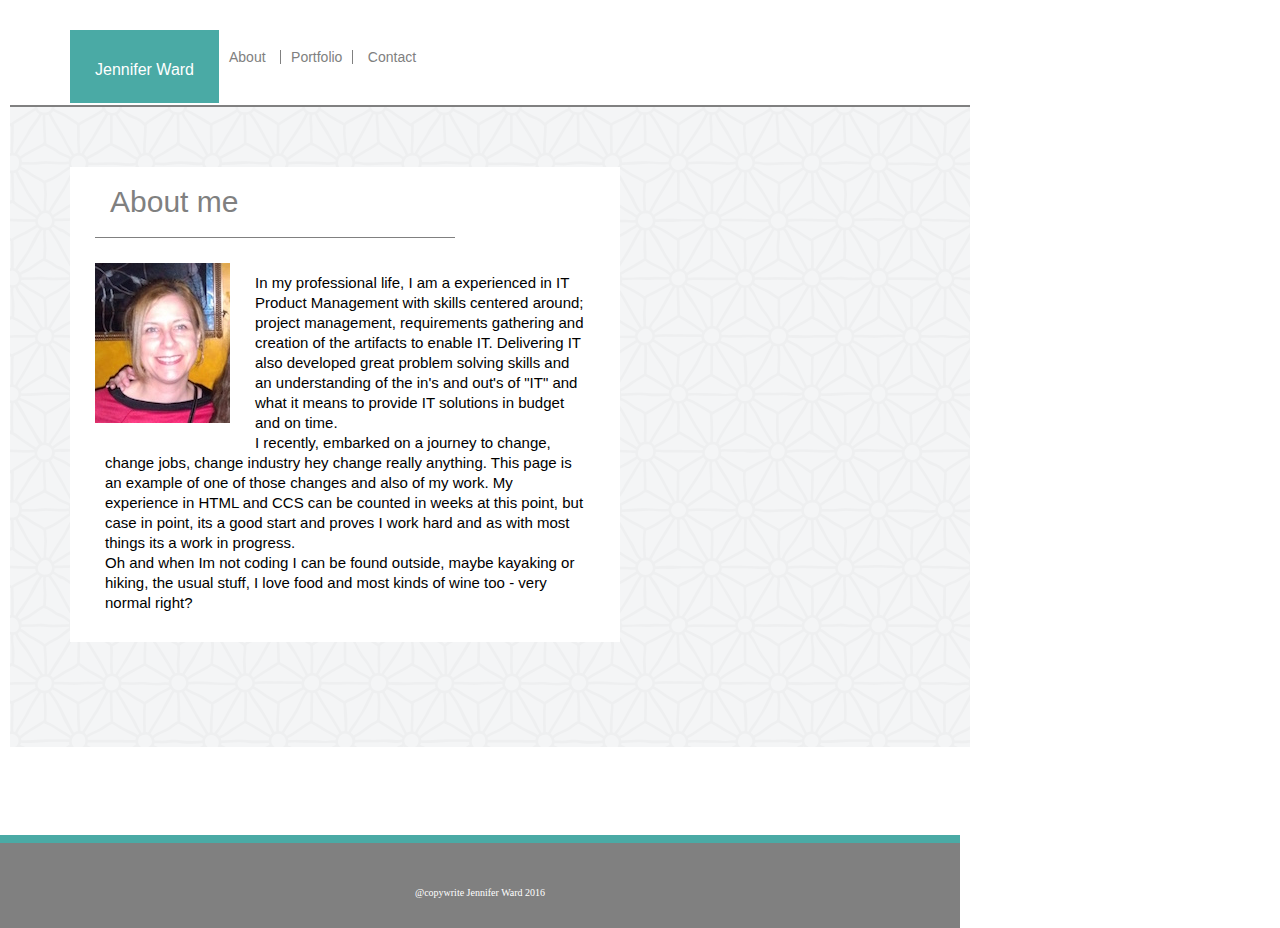
==== index.html @ b73a817e "split into separate repositories" ====
<!DOCTYPE html>
<html>
<head>
    <title>About Me</title>
    <link crossorigin="anonymous" href=
    "https://maxcdn.bootstrapcdn.com/bootstrap/3.3.6/css/bootstrap.min.css"
    integrity=
    "sha384-1q8mTJOASx8j1Au+a5WDVnPi2lkFfwwEAa8hDDdjZlpLegxhjVME1fgjWPGmkzs7"
    rel="stylesheet">
    <link href="assets/css/reset.css" rel="stylesheet" type="text/css">
    <link href="assets/css/style.css" rel="stylesheet" type="text/css">
    <meta content="width=device-width, initial-scale=1" name="viewport">
</head>
<body>
    <div class="wrapper txtfnt">
        <header>
            <div class="containera">
                <div class="row">
                    <div class="col-xs-12 col-sm-3 col-md-7">
                        <div class="name">
                            Jennifer Ward
                        </div>
                    </div>
                    <div class="col-xs-12 col-sm-4 col-md-5">
                        <div class="lnk">
                            <div class="pglink">
                                <a href="index.html">About</a>
                            </div>
                            <div class="pglink sdbrd">
                                <a href="portfolio.html">Portfolio</a>
                            </div>
                            <div class="pglink">
                                <a href="contact.html">Contact</a>
                            </div>
                        </div>
                    </div>
                </div>
            </div>
        </header>
<div class="main clearfix">           
    <div class="containerb">
     <div class="row">
               <div class="col-xs-12 col-sm-7 col-md-7">
                        <div class="aboutcontainer">
                        <div class="habout">  About me </div >                                                             
                                <div class=>
                                <img class="jpic" alt="jen pic" src=
                                    "assets/images/jw.jpg"/></div>
                                    <div class="bio">
                                        <p>In my professional life, I am a
                                        experienced in IT Product Management
                                        with skills centered around; project
                                        management, requirements gathering and
                                        creation of the artifacts to enable IT.
                                        Delivering IT also developed great
                                        problem solving skills and an
                                        understanding of the in's and out's of
                                        "IT" and what it means to provide IT
                                        solutions in budget and on time.</p>
                                        <p>I recently, embarked on a journey to
                                        change, change jobs, change industry
                                        hey change really anything. This page
                                        is an example of one of those changes
                                        and also of my work. My experience in
                                        HTML and CCS can be counted in weeks at
                                        this point, but case in point, its a
                                        good start and proves I work hard and
                                        as with most things its a work in
                                        progress.</p>
                                        <p>Oh and when Im not coding I can be
                                        found outside, maybe kayaking or
                                        hiking, the usual stuff, I love food
                                        and most kinds of wine too - very
                                        normal right?</p>
                                    </div>
                                    </div>
                                    </div>
                
             <div class="col-xs-12 col-sm-5 col-md-5">
                        <div class="sidebar">                           
                                    <div class="connect">
                                        <div class="hconnect">
                                            Connect with Me
                                        </div>
                                    
                                        <div class="mlink">
                                            <div class="cntlnk">
                                                <a href=
                                                "https://www.linkedin.com/in/jenniferaward1">
                                                <img alt="Linked in link" src=
                                                "assets/images/linkedin30.png"></a>
                                            </div>
                                            <div class="cntlnk">
                                                <a href=
                                                "https://github.com/jenforce"><img alt="Git hub link"
                                                src=
                                                "assets/images/github30.png"></a>
                                            </div>
                                            <div class="cntlnk">
                                                <a href=
                                                "https://www.stackoverflow.com/">
                                                <img alt="Stackoverflow link"
                                                src=
                                                "assets/images/stackoverflow30.png"></a>
                                            </div>
                                        </div>
                                    </div>
                                </div>
                            </div>  
                        </div>   
                    </div> <!--con-->
                    </div><!--contaimerb-->
                </div> <!--wrapper-->
            <footer>
                <div class="fdiv">
                    @copywrite Jennifer Ward 2016
                </div>
            </footer>
</body>
</html>
---- assets/css/style.css ----
/*shell classes*/

.txtfnt{ /*in use  all   */
  font-family: Arial, Verdana;
}

.clearfix{
  overflow: auto;
}

/*bootstrap class settings*/

.row{


}

/*----Container classes---*/
.wrapper{
min-height: calc(100vh - 85px);
width:960px;
margin: 10px;
}
 

header {  /*in use  all   */
  height: 95px;
  width: 960px;
  background-color: white;
  border-bottom: solid gray 2px;
  }

.main{  /*in use  contact  main contant container */
  height: 640px;
  width: 960px;
  background-image: url("../images/asanohapx.png"); 
}
.mainportfolio{
   height: 750px;
  width: 960px;
  background-image: url("../images/asanohapx.png"); 
}
.sidebar{ /*in use  all connect tile*/
  /*min-height: 100%;*/
  float:right;
}

footer{    /*in all  footer container */
  /*top:650px;*/
  height: 85px;
  width: 960px;
  border-top: 8px solid #4aaaa5;
  background-color: gray;
  font-size: 10px;
  color: white;
  left: 0;
  bottom: 0;
}


/*----- internal components---*/


/*---header components all pages---*/

.row{
  width: 960px;
}


.name { /*in use  all header   */
  float:left;
  margin: 20px 0px 2px 60px;;
  padding: 32px 25px 25px 25px;
  text-align: center;
  font-size: 25;
  color: #ffffff;
  background-color: #4aaaa5;
}

.lnk{  /*in use  all  header */
  float:left;
  text-decoration: none;
  color: gray;
}

.pglink{   /*in use  all  header */
  display: inline-block; 
  margin:40px 0px 10px 0px;
  padding: 0px 10px 0px 10px;
  font-size: 14px;
  color:gray;
}
.sdbrd{   /*in use  all  header */
  border-left: 1px solid gray;
  border-right: 1px solid gray;
}


/*--- connect components - all pages---*/

.connect{   /*--- connect tile---  */
  float:left;
  top:60px;
  height:120px;
  width: 200px;
  padding:10px;
  margin:59px 40px 40px 110px;
  background-color: white;
}

.hconnect{  /*--- connect header--- */
  margin: 20px 20px 10px 20px;
  border-bottom: solid gray 1px;
  padding-bottom: 10px;
  font-style: bold;
  color:gray;
}

.mlink{      /*---ink container--- */
  margin: 0px 20px 20px 20px;
  padding-bottom: 40px;
}
.cntlnk{ /* link */
float:left;
margin: 3px;
}

.fdiv{     /*--- footer content--- */
  padding: 45px 20px 20px 20px;
  text-align: center;
  text-decoration: none;
}


/*---Index page classes---*/
.aboutcontainer{  /*content left container */
  float:left;
  margin:60px;
  height:475px;
  width:550px;
  background-color: white;
}


.habout{      /*---content header--- */
  padding:20px 20px 20px 15px;
  border-bottom:1px solid gray;
  margin-left: 25px;
  width:325px;
  font-size: 30px;
  color:gray;
}


.jpic{     /*about pic */
  float:left;
  margin:25px;
}

.bio{     /*about text */
     margin: 25px 25px 25px 25px;
     padding:10px;
    line-height: 20px;
    font-size: 15px;
  }

/*---contact page classes---*/

.contactctnr{   /*in use CONTACT contact container */
  float:left;
  padding: 20px;
  width: 470px;
  background-color: white;
  margin: 60px;
}
 
.hcontact{              /*contact container header*/
  font-size: 30px;
  border-bottom: solid gray 1px;
  color: #4aaaa5;
  padding: 10px;
  }
.frmlable{       /* form label */
  color: gray;
  font-size: 15px;
  margin:15px;
}
button {      /*submit  */
    background-color:teal;
    color:white;
  }

/*-------portfolio page classes-------*/

.portcontainer{ /*portfolio container*/
  float:left;
  width: 470px;
  margin:25px;
  height: 670px; 
  background-color: white;
}

.hportfolio{      /*---content header--- */
  padding:20px 20px 20px 15px;
  border-bottom:1px solid gray;
  margin-left: 25px;
  font-size: 30px;
  color:gray;
  background-color: white;
}


.tile {   /*in use  PORTFOLIO tile container */
  height: 150px;  
  width: 200px;
  float:left;
  position:relative;
  margin:15px;
}
.piclable {   /*in use  PORTFOLIO tile container */
  width: 200px;
  position:relative;
  bottom:45px;
  right:3px;
  padding: 7px 0px 7px 0px;
  background-color: teal;
  color: white;
  text-align: center;
}

/*--------puesdo classes-------*/

a:link{ /*in use  all   */
  color:gray;
  text-decoration:none;
}

a:visited{ /*in use  all   */
  color:gray;
  text-decoration:none;
} 

a:hover{
  color:pink;  /*in use  all   */
  text-decoration:underline;
}

a:active{ /*in use  all   */
  color:yellow;
  text-decoration:underline;
}


/*  media queries  */

@media screen and (max-width: 980px) {

.containera{
    width: 980px
}

.main{
    height:980px;
    width:980px;
    margin-left:50px;
    margin-right: 50px;
}

header{
  width: 980px;
  margin-left: 50px;
}

.habout{
  margin-left: 40px;
}
 .aboutcontainer{
  margin:50px;
  width: 450px;
  height: 875px;
  
 }   

.jpic{    
  margin-left:61px;
  height:75%;
  width:75%;
}

.bio{
  clear:both;
}
.connect{
  margin:52px 40px 40px 10px;
}

footer{
  width: 980px;
  margin-left: 50px;
}
 .row {
width: 960px;
}

}

/* Small devices (tablets, 768px and up) */
@media screen and (max-width: 760px){ 
.wrapper{
width: 100%;
margin:15px;
}

.main{
    height:593px;
    width:700px;
    margin-left:50px;
    margin-right: 50px;
}

.containera{
  width: 720px;
}
header{
  width: 720px;
  padding-left: 50px;
  font-size: 30px
}

.name{
    padding: 32px 29px 13px 25px;
}


.habout{
  margin-left: 40px;
}
 .aboutcontainer{
  margin:20px;
  width: 90%;
  height: 400px;
  padding: 10px;
 }   

.jpic{    
  margin-left:35px;
  height:20%;
  width:20%;
}
.bio{
  display: inline;
}

.connect{
  clear: both;
  margin:10px;
  width: 100%;
}

footer{
  width: 720px;
  margin-left: 50px;

}

.row {
width: 700px;

}

}


@media screen and (max-device-width: 640px) {
  
.containera{
    width: 0px;
}

.main{
    height:0px;
    width:0px;
    margin-left:50px;
    margin-right: 50px;
}

header{
  width: 0px;
  margin-left: 50px;
}
 .aboutcontainer{
  margin:10px;
  width: 100%;
  height: 875px;
  
 }   
.habout{
  margin-left: 40px;
}
.jpic{    
  margin-left:61px;
  height:75%;
  width:75%;
}

.bio{
  clear:both;
}
.connect{
  margin:52px 40px 40px 75px;
}

footer{
  width: 0px;
  margin-left: 50px;

}

}
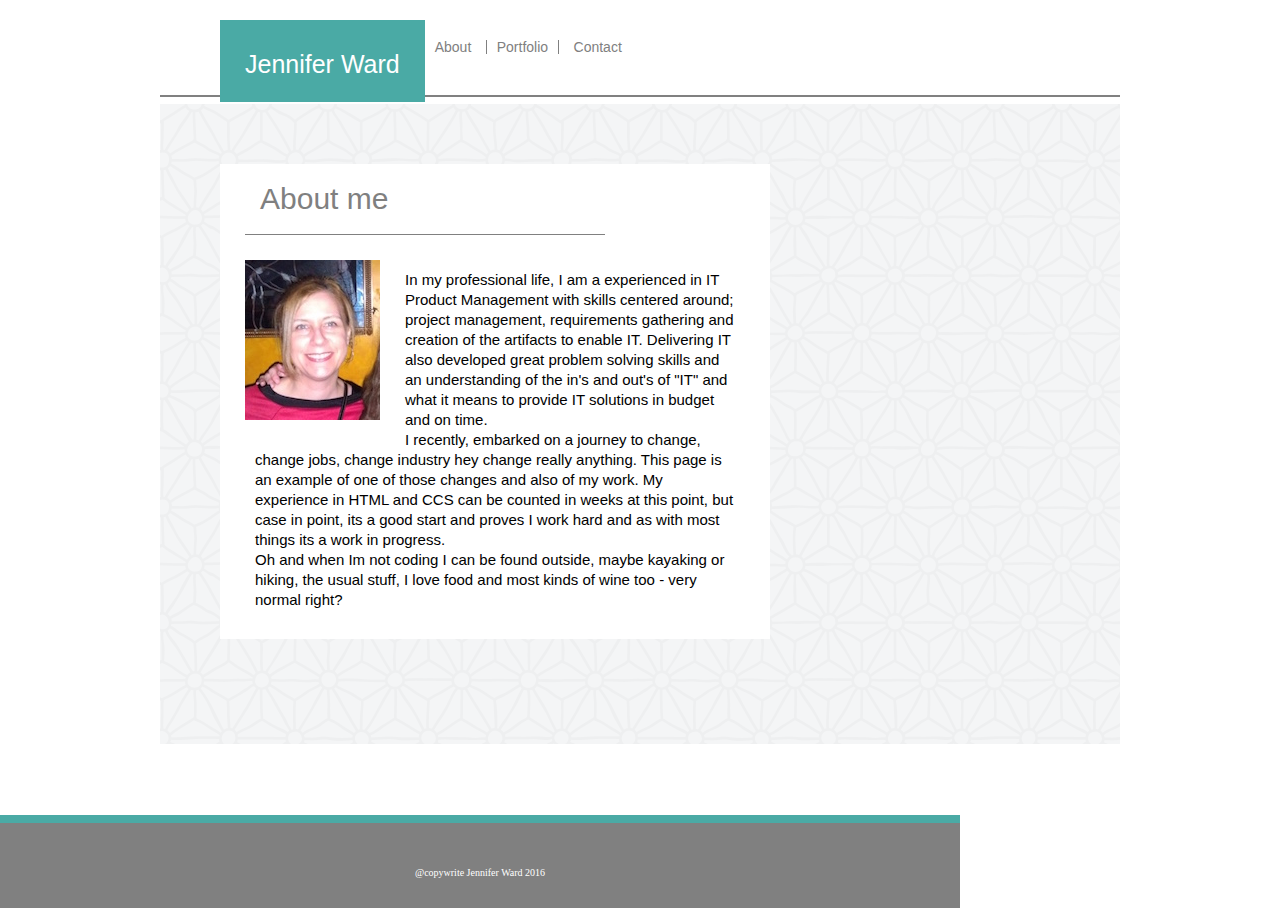
==== commit 57bb3395: "hw update" ====
--- a/index.html
+++ b/index.html
@@ -1,4 +1,4 @@
-<!DOCTYPE html>
+<!DOCTYPE>
 <html>
 <head>
     <title>About Me</title>
@@ -8,7 +8,7 @@
     "sha384-1q8mTJOASx8j1Au+a5WDVnPi2lkFfwwEAa8hDDdjZlpLegxhjVME1fgjWPGmkzs7"
     rel="stylesheet">
     <link href="assets/css/reset.css" rel="stylesheet" type="text/css">
-    <link href="assets/css/style.css" rel="stylesheet" type="text/css">
+    <link href="assets/css/teststyle.css" rel="stylesheet" type="text/css">
     <meta content="width=device-width, initial-scale=1" name="viewport">
 </head>
 <body>
@@ -73,8 +73,8 @@
                                         and most kinds of wine too - very
                                         normal right?</p>
                                     </div>
-                                    </div>
-                                    </div>
+                        </div>
+                 </div>
                 
              <div class="col-xs-12 col-sm-5 col-md-5">
                         <div class="sidebar">                           
--- a/assets/css/teststyle.css
+++ b/assets/css/teststyle.css
@@ -0,0 +1,426 @@
+/*shell classes*/
+
+.txtfnt{ /*in use  all   */
+  font-family: Arial, Verdana;
+}
+
+.clearfix{
+  overflow: auto;
+}
+
+/*bootstrap class settings*/
+
+
+
+/*----Container classes---*/
+.wrapper{
+min-height: calc(100vh - 85px);
+width:960px;
+margin: 0 auto;
+}
+ 
+
+header {  /*in use  all   */
+  height: 95px;
+  width: 960px;
+  background-color: white;
+  border-bottom: solid gray 2px;
+  }
+
+.main{  /*in use  contact  main contant container */
+  height: 640px;
+  width: 960px;
+  background-image: url("../images/asanohapx.png"); 
+}
+.mainportfolio{
+   height: 750px;
+  width: 960px;
+  background-image: url("../images/asanohapx.png"); 
+}
+.sidebar{ /*in use  all connect tile*/
+  /*min-height: 100%;*/
+  float:right;
+}
+
+footer{    /*in all  footer container */
+  /*top:650px;*/
+  height: 85px;
+  width: 960px;
+  border-top: 8px solid #4aaaa5;
+  background-color: gray;
+  font-size: 10px;
+  color: white;
+  left: 0;
+  bottom: 0;
+}
+
+
+/*----- internal components---*/
+
+
+/*---header components all pages---*/
+
+.row{
+  width: 960px;
+}
+
+
+.name { /*in use  all header   */
+  float:left;
+  margin: 20px 0px 2px 60px;;
+  padding: 32px 25px 25px 25px;
+  text-align: center;
+  font-size: 25;
+  color: #ffffff;
+  background-color: #4aaaa5;
+}
+
+.lnk{  /*in use  all  header */
+  float:left;
+  text-decoration: none;
+  color: gray;
+}
+
+.pglink{   /*in use  all  header */
+  display: inline-block; 
+  margin:40px 0px 10px 0px;
+  padding: 0px 10px 0px 10px;
+  font-size: 14px;
+  color:gray;
+}
+.sdbrd{   /*in use  all  header */
+  border-left: 1px solid gray;
+  border-right: 1px solid gray;
+}
+
+
+/*--- connect components - all pages---*/
+
+.connect{   /*--- connect tile---  */
+  float:left;
+  top:60px;
+  height:120px;
+  width: 200px;
+  padding:10px;
+  margin:59px 40px 40px 110px;
+  background-color: white;
+}
+
+.hconnect{  /*--- connect header--- */
+  margin: 20px 20px 10px 20px;
+  border-bottom: solid gray 1px;
+  padding-bottom: 10px;
+  font-style: bold;
+  color:gray;
+}
+
+.mlink{      /*---ink container--- */
+  margin: 0px 20px 20px 20px;
+  padding-bottom: 40px;
+}
+.cntlnk{ /* link */
+float:left;
+margin: 3px;
+}
+
+.fdiv{     /*--- footer content--- */
+  padding: 45px 20px 20px 20px;
+  text-align: center;
+  text-decoration: none;
+}
+
+
+/*---Index page classes---*/
+.aboutcontainer{  /*content left container */
+  float:left;
+  margin:60px;
+  height:475px;
+  width:550px;
+  background-color: white;
+}
+
+
+.habout{      /*---content header--- */
+  padding:20px 20px 20px 15px;
+  border-bottom:1px solid gray;
+  margin-left: 25px;
+  width:325px;
+  font-size: 30px;
+  color:gray;
+}
+
+
+.jpic{     /*about pic */
+  float:left;
+  margin:25px;
+}
+
+.bio{     /*about text */
+     margin: 25px;
+     padding:10px;
+    line-height: 20px;
+    font-size: 15px;
+  }
+
+/*---contact page classes---*/
+
+.contactctnr{   /*in use CONTACT contact container */
+  float:left;
+  padding: 20px;
+  width: 470px;
+  background-color: white;
+  margin: 60px;
+}
+ 
+.hcontact{              /*contact container header*/
+  font-size: 30px;
+  border-bottom: solid gray 1px;
+  color: #4aaaa5;
+  padding: 10px;
+  }
+.frmlable{       /* form label */
+  color: gray;
+  font-size: 15px;
+  margin:15px;
+}
+button {      /*submit  */
+    background-color:teal;
+    color:white;
+  }
+
+/*-------portfolio page classes-------*/
+
+.portcontainer{ /*portfolio container*/
+  float:left;
+  width: 470px;
+  margin:25px;
+  height: 670px; 
+  background-color: white;
+}
+
+.hportfolio{      /*---content header--- */
+  padding:20px 20px 20px 15px;
+  border-bottom:1px solid gray;
+  margin-left: 25px;
+  font-size: 30px;
+  color:gray;
+  background-color: white;
+}
+
+
+.tile {   /*in use  PORTFOLIO tile container */
+  height: 150px;  
+  width: 200px;
+  float:left;
+  position:relative;
+  margin:15px;
+}
+.piclable {   /*in use  PORTFOLIO tile container */
+  width: 200px;
+  position:relative;
+  bottom:45px;
+  right:3px;
+  padding: 7px 0px 7px 0px;
+  background-color: teal;
+  color: white;
+  text-align: center;
+}
+
+/*--------puesdo classes-------*/
+
+a:link{ /*in use  all   */
+  color:gray;
+  text-decoration:none;
+}
+
+a:visited{ /*in use  all   */
+  color:gray;
+  text-decoration:none;
+} 
+
+a:hover{
+  color:pink;  /*in use  all   */
+  text-decoration:underline;
+}
+
+a:active{ /*in use  all   */
+  color:yellow;
+  text-decoration:underline;
+}
+
+
+/*  media queries  */
+
+@media screen and (max-width: 980px) and (min-width:769px){
+
+.main{
+    height:980px;
+    width:980px;
+    margin-left:50px;
+    margin-right: 50px;
+}
+
+header{
+  width: 980px;
+  margin-left: 50px;
+}
+
+
+.aboutcontainer{
+  margin:50px;
+  width: 450px;
+  height: 875px;
+ }   
+
+.habout{
+  margin-left: 40px;
+}
+
+.jpic{    
+  margin-left:61px;
+  
+}
+
+.bio{
+  clear:both;
+}
+.connect{
+  margin:52px 40px 40px 10px;
+}
+
+footer{
+  width: 980px;
+  margin-left: 50px;
+}
+ .row {
+width: 960px;
+}
+}
+
+
+/* Small devices (tablets, 768px and up) */
+@media screen and (max-width: 768px) and (min-width:641px) { 
+.wrapper{
+width: 768px;
+margin:15px;
+}
+
+.main{
+    height:593px;
+    width:768px;
+    margin-left:50px;
+    margin-right: 50px;
+}
+
+.containera{
+  width: 768px;
+}
+header{
+  width: 768px;
+  padding-left: 50px;
+  font-size: 30px
+}
+
+.name{
+    padding: 32px 29px 13px 25px;
+}
+
+
+.habout{
+  margin-left: 40px;
+}
+ .aboutcontainer{
+  margin:20px;
+  width: 705;
+  height: 400px;
+  padding: 10px;
+ }   
+
+.jpic{    
+  margin-left:35px;
+}
+.bio{
+  display: inline;
+}
+
+.connect{
+  float:left;
+  margin:10px;
+  width: 705px;
+}
+
+footer{
+  width: 768px
+  margin-left: 50px;
+
+}
+
+.row {
+width: 768px;
+}
+}
+
+
+@media screen and (max-width: 640px) {
+  
+.wrapper{
+  width: 640px;
+   height:800px;
+
+}
+
+.containera{
+    width: 640px;
+}
+
+.main{
+    height:800px;
+    width:640px;   
+}
+
+header{
+  width: 640px;
+  }
+
+.name{
+  width:640px;
+}
+
+ .aboutcontainer{
+  margin:10px;
+  width: 640px;
+  height: 875px;
+  
+ }   
+.habout{
+  margin: 10px;
+}
+.jpic{    
+  margin:10px;
+  height:75%;
+  width:75%;
+}
+
+.bio{
+
+  
+}
+.connect{
+  margin:10px;
+}
+
+footer{
+  width: 640px;
+  margin-left: 50px;
+
+}
+
+.lnk{
+width: 640px;
+}
+.row {
+
+width: 640px;
+}
+
+}
